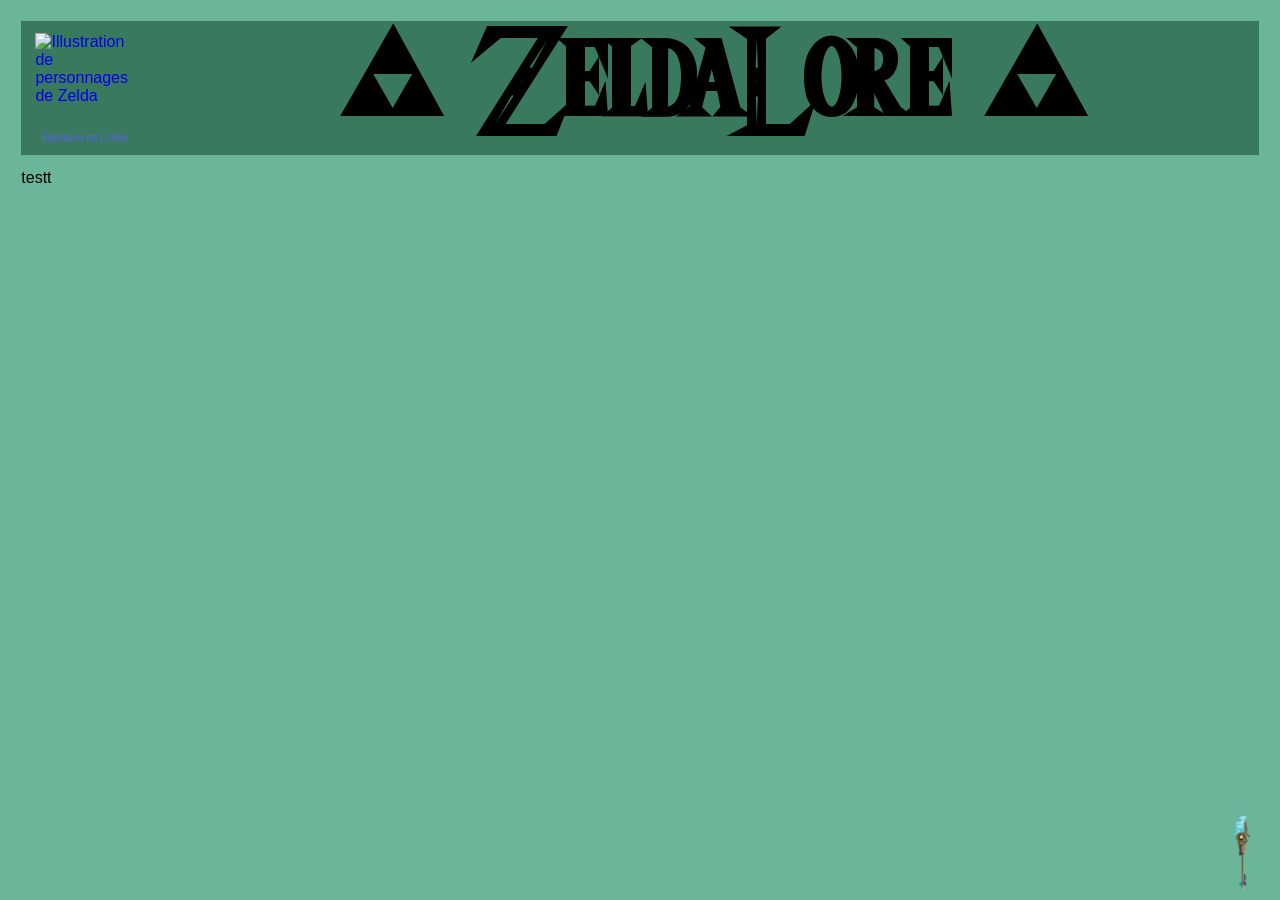
==== homePage.html @ a809a770 "Update homePage.html" ====
<!DOCTYPE html>
<html>
  <head>
    <title>Home Page</title>
    <meta charset="UTF-8">

    <link rel="preconnect" href="https://fonts.googleapis.com">
    <link rel="preconnect" href="https://fonts.gstatic.com" crossorigin>
    <link
      href="https://fonts.googleapis.com/css2?family=Inter:ital,wght@0,400;0,800;1,300&display=swap"
      rel="stylesheet"
    >
    <link rel="icon" sizes="32x32" href="images/favicon.ico">
    <link rel="stylesheet" href="style.css">
    <script src="script.js"></script>
  </head>

  <body>
  <section id="site">
    <!-- En-tête -->
    <header class="entete">
      <section class="identite">
        <a href="homePage.html">
        <!-- Remplace ce chemin par celui de ton illustration -->
        <img
          class="identite__illustration"
          src="images/illustration.svg"
          alt="Illustration de personnages de Zelda"
        >
        </a>
        <p class="identite__signature">
          Signature de Lohan
        </p>
      </section>
      <h1 id="entete__titre">* ZeldaLore *</h1>
    </header>

    <section class="corps">
		<p>testt</p>
	</section>
  <a id="scroll-top" href="#entete__titre"><img src="images/fleche.png" alt="Fleche vers le haut"></a>
</body>
</html>
---- style.css ----
@font-face {
    font-family: 'Triforce';
    src: url('Font/Triforce.ttf') format('truetype');
}
/* La police Inter doit être chargée dans ta page. */
@font-face {
    font-family : Triforce;
    src: url(Triforce.ttf) format('truetype');
}

:root {
  --fond: #6bb598;
  --vert-fonce: #39795d;
  --fond-contenu: #aea282;
  --violet: #5d5fef;
}



*,
*::before,
*::after {
  box-sizing: border-box;
}
html{
  scroll-behavior:smooth;
}
body {
  margin: 0;
  color: #000;
  background: var(--fond);
  font-family: "Jersey 20", sans-serif;
}



h1,
h2,
h3,
p {
  margin: 0;
}

button,
a {
  font: inherit;
}

img {
  display: block;
  max-width: 100%;
}

/* Conteneur général */
#site {
  width: 100%;
  min-height: 100svh;
  padding: 1.6667%;
}

/* En-tête */
.entete {
  display: flex;
  align-items: center;
  gap: 1.1494%;
  width: 100%;
  padding-inline: 0.5747%;
  margin-bottom: 1.1494%;
  background: var(--vert-fonce);
}

.identite {
  position: relative;
  flex: 0 0 10.6322%;
  aspect-ratio: 148 / 152;
}

/* Illustration exportée depuis la maquette */
.identite__illustration {
  position: absolute;
  top: 8.5%;
  left: 5.4%;
  width: 80%;
  height: 67%;
  object-fit: contain;
}

.identite__signature {
  position: absolute;
  top: 81.5789%;
  left: 4.0541%;
  width: 78.3784%;
  color: var(--violet);
  text-align: center;
  font-size: 0.625rem;
  line-height: 1.6;
}

#entete__titre {
  flex: 1;
  min-width: 0;
  font-size: clamp(7.5rem, 2.5vw, 15rem);
  font-weight: 800;
  text-align: center;
  overflow-wrap: anywhere;
  font-family: "Triforce";
}

/* Navigation à gauche, contenu à droite */
.corps {
  display: grid;
  grid-template-columns: 18.9655% 79.8851%;
  column-gap: 1.1494%;
  align-items: stretch;
  width: 100%;
  min-height: 76.42svh;
}

/* Navigation */
.navigation {
  min-width: 0;
  padding: 6.0606%;
  background: var(--vert-fonce);
}

.navigation__titre {
  margin-bottom: 6.8966%;
  font-size: 2.5rem;
  font-weight: 400;
  font-family: 'Triforce', sans-serif;
  text-align: center;
}

.timeline {
  display: flex;
  flex-direction: column;
  width: 100%;
}

.timeline__branche {
  width: 100%;
  margin-bottom: 6.8966%;
}

.timeline__branche h3 {
  margin-bottom: 3.5714%;
  font-size: 1.4rem;
  line-height: 1.43;
  font-weight: 400;
  font-family: 'Triforce', sans-serif;
}

/* Axe et repères */
.timeline__jeux {
  width: 100%;
  padding-left: 2.2321%;
  margin: 0;
  list-style: none;
}

.timeline__jeu {
  position: relative;
  border-left: thin solid currentColor;
  padding-left: 20.5357%;
  font-size: 0.875rem;
  line-height: 1.5;
  font-family: 'Triforce', sans-serif;
}

.timeline__jeu::before {
  content: "";
  position: absolute;
  top: 50%;
  left: 0;
  width: 2.2321%;
  border-top: thin solid currentColor;
}

.timeline__jeu a {
  color: inherit;
  text-decoration: none;
}

.timeline__jeu a:hover,
.timeline__jeu a:focus-visible {
  text-decoration: underline;
}

/* Zone principale */
.contenu {
  min-width: 0;
  padding: 2.1583% 4.1367%;
  background: var(--fond-contenu);
  overflow-wrap: anywhere;
  overflow: visible;
}

.timeline__titre__jeu {
  flex: 1;
  min-width: 0;
  padding-top: 2.1569%;
  font-family: 'Triforce', sans-serif;
  font-size: clamp(2rem, 3.3333vw, 4.5rem);
  font-weight: 300;
  font-style: italic;
}

/* Fiche d’un jeu */
.jeu {
  width: 100%;
}

.jeu__entete {
  display: flex;
  align-items: flex-start;
  gap: 4.3137%;
  width: 100%;
}

.jeu__image {
  flex: 0 0 12.9412%;
  width: 12.9412%;
  aspect-ratio: 132 / 169;
  object-fit: cover;
  background: var(--violet);
}

.jeu__titre {
  flex: 1;
  min-width: 0;
  padding-top: 2.1569%;
  font-family: 'Triforce', sans-serif;
  font-size: clamp(1.5rem, 3.3333vw, 3rem);
  font-weight: 300;
  font-style: italic;
  line-height: 1.2;
}

.jeu__infos {
  width: 100%;
  margin-top: 1.9608%;
  padding-inline: 3.0392%;
  font-size: clamp(1rem, 2.7778vw, 1.5rem);
  line-height: 1.4;
}


.contenu__suite {
  margin-top: 5%;
  text-align: center;
  font-size: clamp(0.875rem, 1.6667vw, 1.5rem);
  font-weight: 300;
  font-style: italic;
}

/* Tablette et mobile */
@media (max-width: 48rem) {
  .site {
    padding: 4%;
  }

  .entete {
    padding: 2%;
    margin-bottom: 4%;
  }

  .identite {
    flex-basis: 24%;
  }

  .corps {
    grid-template-columns: 100%;
    min-height: auto;
  }

  .navigation {
    padding: 4%;
    margin-bottom: 4%;
  }

  .timeline {
    flex-direction: row;
    flex-wrap: wrap;
    gap: 4%;
  }

  .timeline__branche {
    width: 48%;
    margin-bottom: 4%;
  }

  .contenu {
    padding: 5%;
  }

  .jeu__image {
    flex-basis: 25%;
    width: 25%;
  }

  .jeu__infos {
    margin-top: 5%;
    padding: 0;
  }
}

@media (max-width: 30rem) {
  .timeline__branche {
    width: 100%;
  }
}

.jeu ~ .jeu {
  margin-top: 8%;
}

.jeu.is-hidden {
  display: none;
}

.timeline__branche.active h3 {
  font-weight: 800;
}

#scroll-top{
  width: 75px;
  height: 75px;
  position: fixed;
  bottom:10px;
  right: 0px;
  z-index: 1000;
}
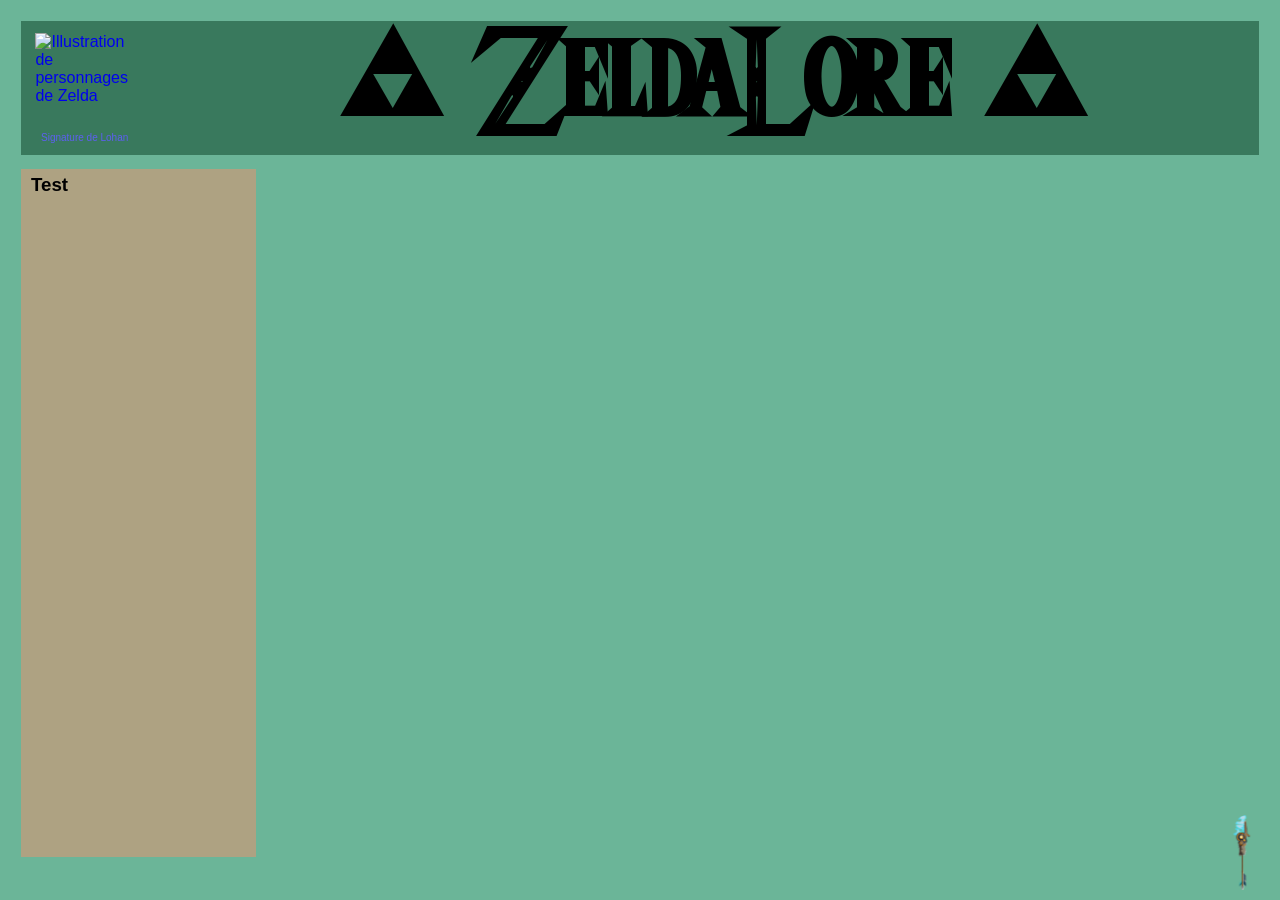
==== commit 8488b48b: "Update homePage.html" ====
--- a/homePage.html
+++ b/homePage.html
@@ -36,7 +36,9 @@
     </header>
 
     <section class="corps">
-		<p>testt</p>
+		<main class="contenu" aria-label="Présentation des jeux">
+			<h1>Test</h1>
+		</main>
 	</section>
   <a id="scroll-top" href="#entete__titre"><img src="images/fleche.png" alt="Fleche vers le haut"></a>
 </body>
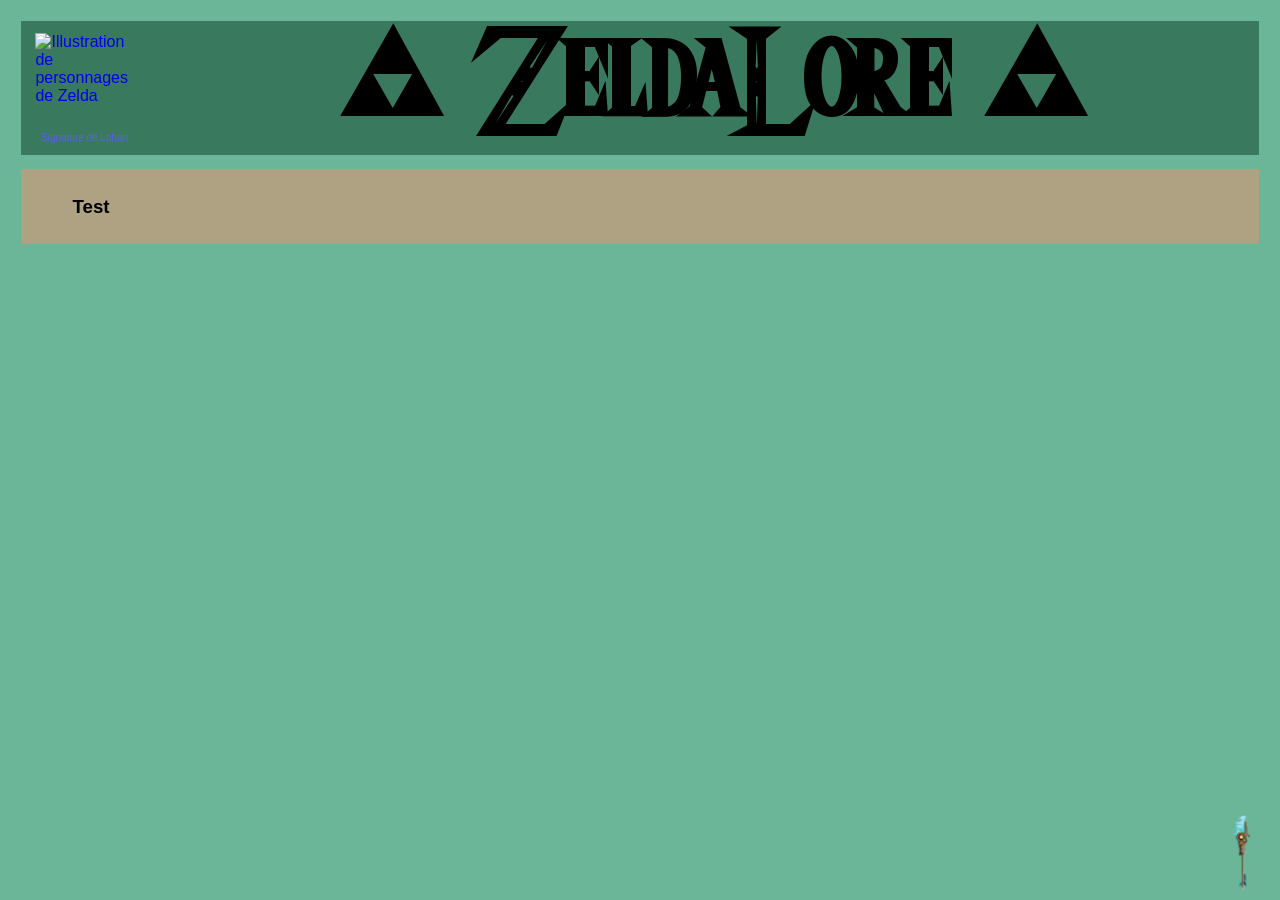
==== commit 830cadd4: "Update homePage.html" ====
--- a/homePage.html
+++ b/homePage.html
@@ -35,7 +35,7 @@
       <h1 id="entete__titre">* ZeldaLore *</h1>
     </header>
 
-    <section class="corps">
+    <section class="homeCorps">
 		<main class="contenu" aria-label="Présentation des jeux">
 			<h1>Test</h1>
 		</main>
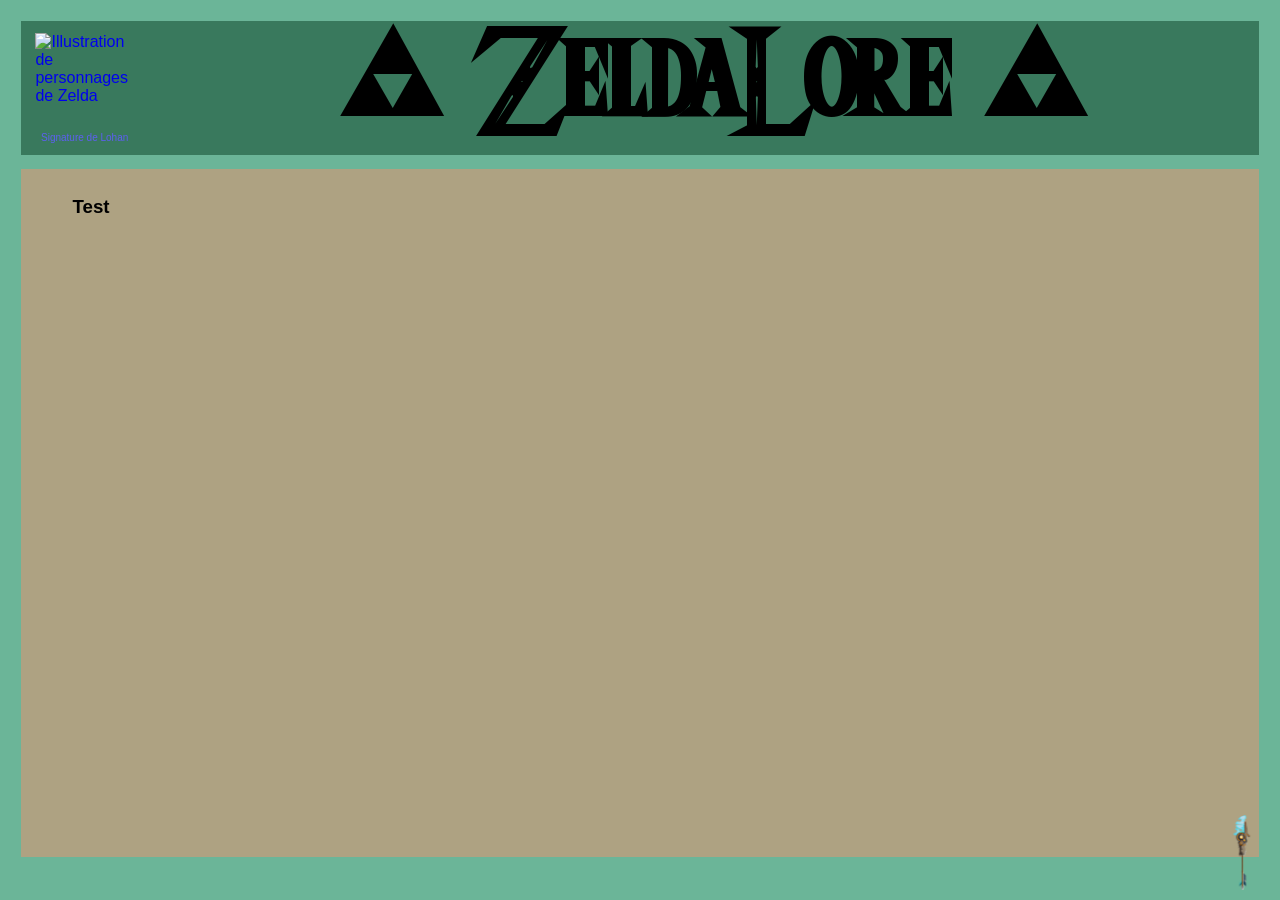
==== commit 73c6a151: "Update homePage.html" ====
--- a/homePage.html
+++ b/homePage.html
@@ -20,7 +20,7 @@
     <!-- En-tête -->
     <header class="entete">
       <section class="identite">
-        <a href="homePage.html">
+        <a href="main.html">
         <!-- Remplace ce chemin par celui de ton illustration -->
         <img
           class="identite__illustration"
--- a/style.css
+++ b/style.css
@@ -116,6 +116,15 @@
   min-height: 76.42svh;
 }
 
+.homeCorps {
+  display: grid;
+  <!-- grid-template-columns: 18.9655% 79.8851% -->;
+  <!-- column-gap: 1.1494% -->;
+  align-items: stretch;
+  width: 100%;
+  min-height: 76.42svh;
+}
+
 /* Navigation */
 .navigation {
   min-width: 0;
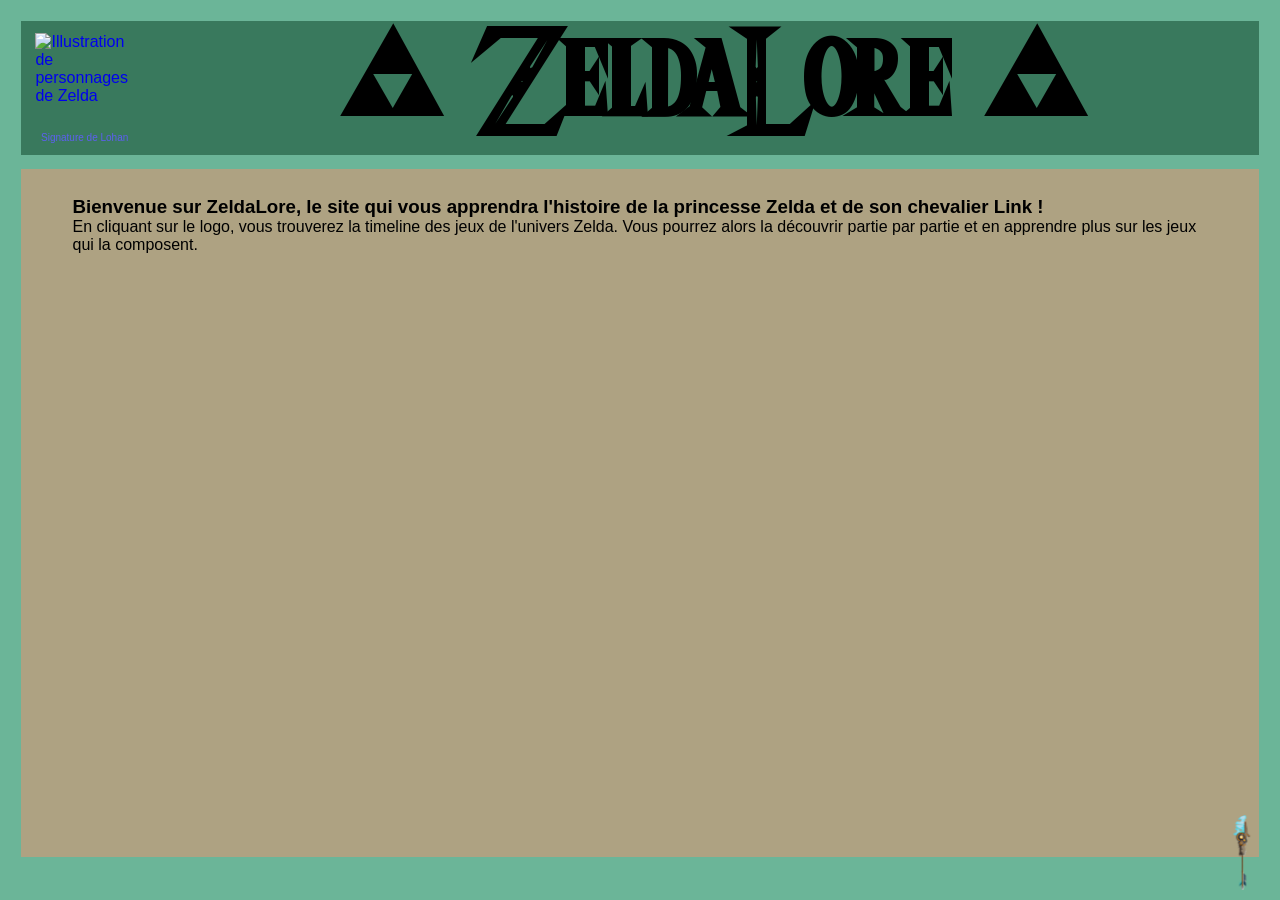
==== commit a76dea10: "Update homePage.html" ====
--- a/homePage.html
+++ b/homePage.html
@@ -36,8 +36,9 @@
     </header>
 
     <section class="homeCorps">
-		<main class="contenu" aria-label="Présentation des jeux">
-			<h1>Test</h1>
+		<main class="contenu" aria-label="Page d'accueil">
+			<h1>Bienvenue sur ZeldaLore, le site qui vous apprendra l'histoire de la princesse Zelda et de son chevalier Link !</h1>
+			<p>En cliquant sur le logo, vous trouverez la timeline des jeux de l'univers Zelda. Vous pourrez alors la découvrir partie par partie et en apprendre plus sur les jeux qui la composent.</p>
 		</main>
 	</section>
   <a id="scroll-top" href="#entete__titre"><img src="images/fleche.png" alt="Fleche vers le haut"></a>
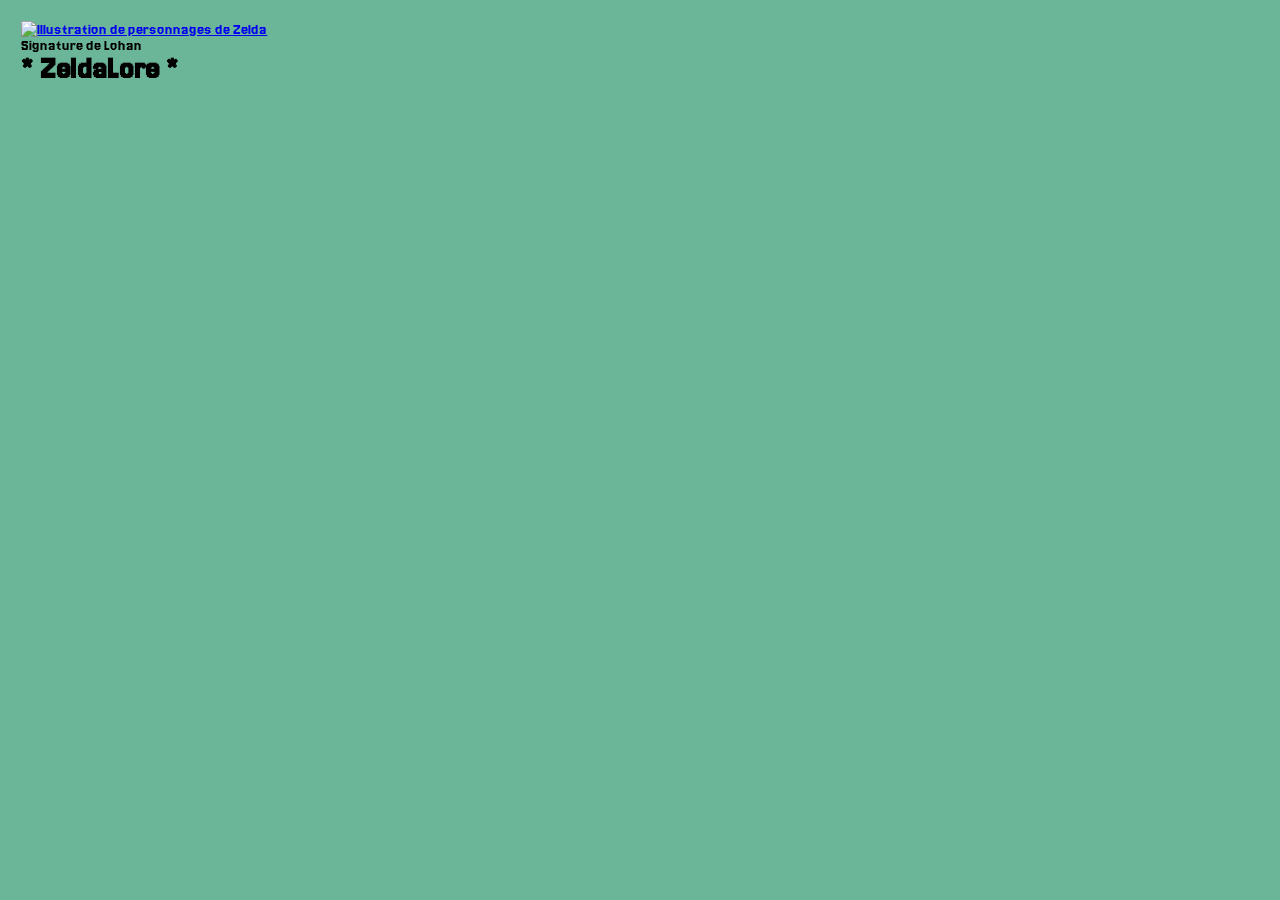
==== commit a4db8d76: "Polish stuff" ====
--- a/homePage.html
+++ b/homePage.html
@@ -6,41 +6,32 @@
 
     <link rel="preconnect" href="https://fonts.googleapis.com">
     <link rel="preconnect" href="https://fonts.gstatic.com" crossorigin>
-    <link
-      href="https://fonts.googleapis.com/css2?family=Inter:ital,wght@0,400;0,800;1,300&display=swap"
-      rel="stylesheet"
-    >
-    <link rel="icon" sizes="32x32" href="images/favicon.ico">
-    <link rel="stylesheet" href="style.css">
+
+  <link href="https://fonts.googleapis.com/css2?family=Jersey+20&display=swap" rel="stylesheet">  
+  <link rel="icon" sizes="32x32" href="images/favicon.ico">
+    <link rel="stylesheet" href="style1.css">
     <script src="script.js"></script>
   </head>
 
   <body>
-  <section id="site">
+  <div id="site">
     <!-- En-tête -->
     <header class="entete">
-      <section class="identite">
+      <div class="identite">
+        <!-- Remplace ce chemin par celui de ton illustration -->
         <a href="main.html">
-        <!-- Remplace ce chemin par celui de ton illustration -->
-        <img
-          class="identite__illustration"
-          src="images/illustration.svg"
-          alt="Illustration de personnages de Zelda"
-        >
+          <img
+            class="identite__illustration"
+            src="images/illustration.svg"
+            alt="Illustration de personnages de Zelda"
+          >
         </a>
+
         <p class="identite__signature">
           Signature de Lohan
         </p>
-      </section>
+      </div>
+
       <h1 id="entete__titre">* ZeldaLore *</h1>
-    </header>
-
-    <section class="homeCorps">
-		<main class="contenu" aria-label="Page d'accueil">
-			<h1>Bienvenue sur ZeldaLore, le site qui vous apprendra l'histoire de la princesse Zelda et de son chevalier Link !</h1>
-			<p>En cliquant sur le logo, vous trouverez la timeline des jeux de l'univers Zelda. Vous pourrez alors la découvrir partie par partie et en apprendre plus sur les jeux qui la composent.</p>
-		</main>
-	</section>
-  <a id="scroll-top" href="#entete__titre"><img src="images/fleche.png" alt="Fleche vers le haut"></a>
-</body>
+  </body>
 </html>
--- a/style1.css
+++ b/style1.css
@@ -0,0 +1,340 @@
+@font-face {
+    font-family : Triforce;
+    src: url(Triforce.ttf) format('truetype');
+}
+
+/* Definit les couleures */
+:root {
+  --fond: #6bb598;
+  --vert-fonce: #39795d;
+  --fond-contenu: #aea282;
+  --violet: #5d5fef;
+  --vert-fonce-plus: #195929;
+}
+
+
+
+*{
+    box-sizing: border-box;
+}
+
+html{
+  scroll-behavior:smooth;
+}
+
+body {
+  margin: 0;
+  color: #000;
+  background: var(--fond);
+  font-family: "Jersey 20", sans-serif;
+}
+
+
+
+h1,
+h2,
+h3,
+p {
+  margin: 0;
+}
+
+button,
+a {
+  font: inherit;
+}
+
+img {
+  display: block;
+  max-width: 100%;
+}
+
+/* General conteneur */
+#site {
+  width: 100%;
+  min-height: 100svh;
+  padding: 1.67%;
+}
+
+/* En tete */
+#entete {
+  display: flex;
+  align-items: center;
+  gap: 1.15%;
+  width: 100%;
+  padding-inline: 0.57%;
+  margin-bottom: 1.15%;
+  background: var(--vert-fonce);
+  border: 4px solid var(--vert-fonce-plus);
+}
+
+#identite {
+  position: relative;
+  flex: 0 0 10.63%;
+  aspect-ratio: 148 / 152;
+}
+
+/* Illustration exportée depuis la maquette */
+#identite_illustration {
+  position: absolute;
+  top: 8.5%;
+  left: 5.4%;
+  width: 80%;
+  height: 67%;
+  object-fit: contain;
+}
+
+#identite_signature {
+  position: absolute;
+  top: 81.57%;
+  left: 4.05%;
+  width: 78.37%;
+  color: var(--violet);
+  text-align: center;
+  font-size: 0.625rem;
+  line-height: 1.6;
+}
+
+#entete_titre {
+  flex: 1;
+  min-width: 0;
+  font-size: clamp(3rem, 6vw, 8rem);
+  font-weight: 800;
+  text-align: center;
+  overflow-wrap: anywhere;
+  font-family: "Triforce";
+}
+
+/* Navigation à gauche, contenu à droite */
+#corps {
+  display: grid;
+  grid-template-columns: 18.9655% 79.8851%;
+  column-gap: 1.15%;
+  align-items: stretch;
+  width: 100%;
+  min-height: 76.42svh;
+}
+
+/* Navigation */
+#navigation {
+  min-width: 0;
+  padding: 6.06%;
+  background: var(--vert-fonce);
+  border: 4px solid var(--vert-fonce-plus);
+}
+
+#navigation_title {
+  margin-bottom: 6.9%;
+  font-size: clamp(1.5rem, 4vw, 8rem);
+  font-weight: 400;
+  font-family: 'Triforce', sans-serif;
+  text-align: center;
+}
+
+#timeline {
+  display: flex;
+  flex-direction: column;
+  width: 100%;
+}
+
+.timeline_branche {
+  width: 100%;
+  margin-bottom: 6.9%;
+}
+
+.timeline_branche h3 {
+  margin-bottom: 3.57%;
+  font-size: clamp(1rem,1.4vw,1.4rem);
+  line-height: 1.43;
+  font-weight: 400;
+  font-family: 'Triforce', sans-serif;
+}
+
+.timeline_branche h3:hover{
+  text-shadow: 0 0 8px white;
+}
+
+/* Axe et repères */
+.timeline_jeux {
+  width: 100%;
+  padding-left: 2.23%;
+  margin: 0;
+  list-style: none;
+}
+
+.timeline_jeu {
+  position: relative;
+  border-left: thin solid currentColor;
+  padding-left: 20.53%;
+  font-size: clamp(0.6rem,1vw,0.875rem);
+  line-height: 1.5;
+  font-family: 'Triforce', sans-serif;
+}
+
+.timeline_jeu::before {
+  content: "";
+  position: absolute;
+  top: 50%;
+  left: 0;
+  width: 2.23%;
+  border-top: thin solid currentColor;
+}
+
+.timeline_jeu a {
+  color: inherit;
+  text-decoration: none;
+}
+
+.timeline_jeu a:hover,
+.timeline_jeu a:focus-visible {
+  text-decoration: underline;
+}
+
+/* Zone principale */
+#contenu {
+  min-width: 0;
+  padding: 2.16% 4.14%;
+  background: var(--fond-contenu);
+  overflow-wrap: anywhere;
+  overflow: visible;
+  border: 4px solid var(--vert-fonce);
+}
+
+.timeline__titre__jeu {
+  flex: 1;
+  min-width: 0;
+  padding-top: 2.16%;
+  font-family: 'Triforce', sans-serif;
+  font-size: clamp(2rem, 3.3333vw, 4.5rem);
+  font-weight: 300;
+  font-style: italic;
+}
+
+/* Fiche d’un jeu */
+.jeu {
+  width: 100%;
+}
+
+.jeu__entete {
+  display: flex;
+  align-items: flex-start;
+  gap: 4.31%;
+  width: 100%;
+}
+
+.jeu__entete a{
+  color: var(--vert-fonce-plus);
+}
+
+.jeu__image {
+  flex: 0 0 12.94%;
+  width: 12.94%;
+  aspect-ratio: 132 / 169;
+  object-fit: cover;
+  background: var(--violet);
+}
+
+.jeu__titre {
+  flex: 1;
+  min-width: 0;
+  padding-top: 2.16%;
+  font-family: 'Triforce', sans-serif;
+  font-size: clamp(1.5rem, 3.34vw, 3rem);
+  font-weight: 300;
+  font-style: italic;
+  line-height: 1.2;
+}
+
+.jeu__infos {
+  width: 100%;
+  margin-top: 1.96%;
+  padding-inline: 3.04%;
+  font-size: clamp(1rem, 2.7778vw, 1.5rem);
+  line-height: 1.4;
+}
+
+
+.contenu__suite {
+  margin-top: 5%;
+  text-align: center;
+  font-size: clamp(0.875rem, 1.6667vw, 1.5rem);
+  font-weight: 300;
+  font-style: italic;
+}
+
+/* Tablette et mobile */
+@media (max-width: 48rem) {
+  .site {
+    padding: 4%;
+  }
+
+  .entete {
+    padding: 2%;
+    margin-bottom: 4%;
+  }
+
+  .identite {
+    flex-basis: 24%;
+  }
+
+  .corps {
+    grid-template-columns: 100%;
+    min-height: auto;
+  }
+
+  .navigation {
+    padding: 4%;
+    margin-bottom: 4%;
+  }
+
+  .timeline {
+    flex-direction: row;
+    flex-wrap: wrap;
+    gap: 4%;
+  }
+
+  .timeline__branche {
+    width: 48%;
+    margin-bottom: 4%;
+  }
+
+  .contenu {
+    padding: 5%;
+  }
+
+  .jeu__image {
+    flex-basis: 25%;
+    width: 25%;
+  }
+
+  .jeu__infos {
+    margin-top: 5%;
+    padding: 0;
+  }
+}
+
+@media (max-width: 30rem) {
+  .timeline__branche {
+    width: 100%;
+  }
+}
+
+.jeu ~ .jeu {
+  margin-top: 8%;
+}
+
+.jeu.is-hidden {
+  display: none;
+}
+
+.timeline__branche.active h3 {
+  font-weight: 800;
+}
+
+#scroll-top{
+  width: 75px;
+  height: 75px;
+  position: fixed;
+  bottom:10px;
+  right: 0px;
+  z-index: 1000;
+}
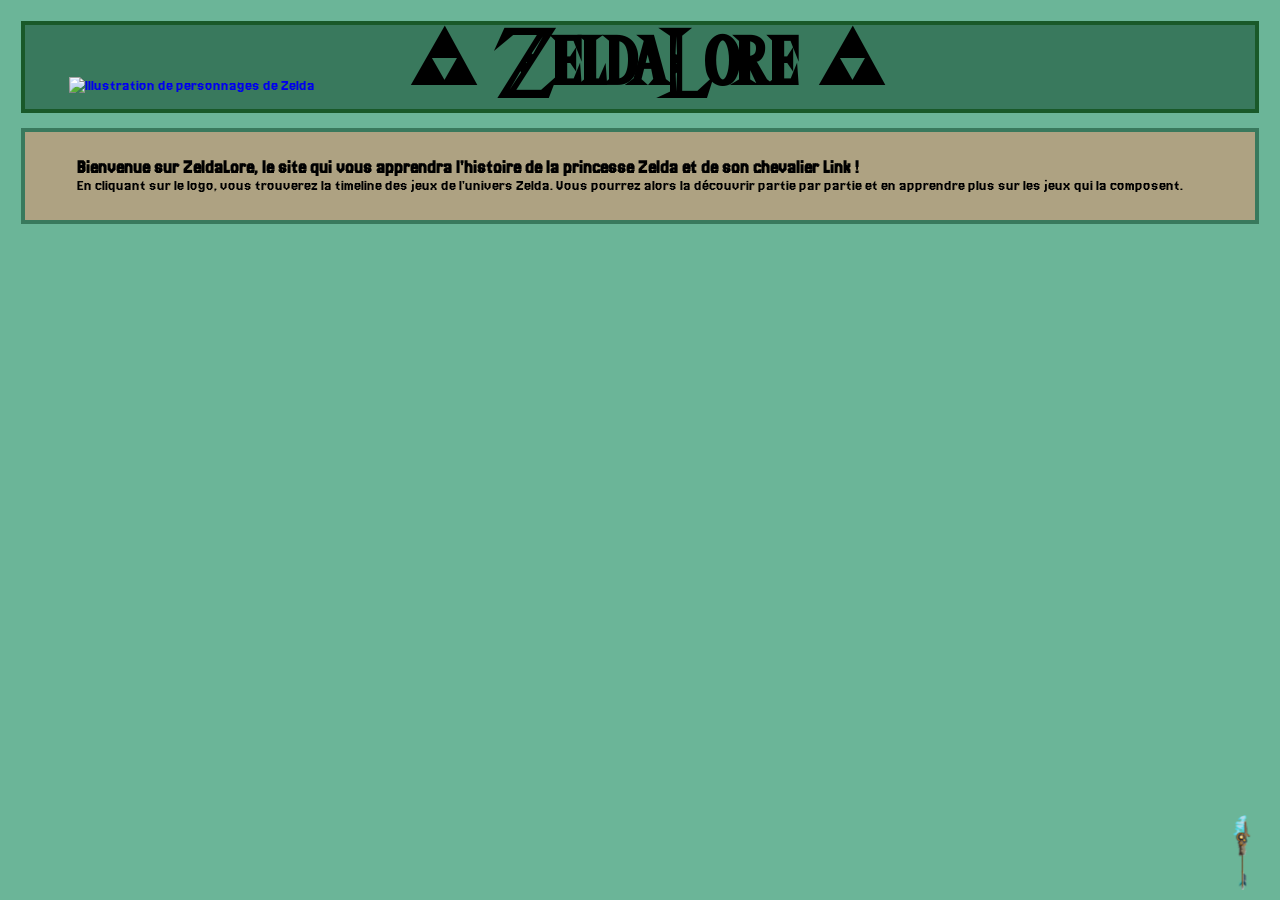
==== commit 2e734e7f: "no idea what ive done" ====
--- a/homePage.html
+++ b/homePage.html
@@ -14,24 +14,28 @@
   </head>
 
   <body>
-  <div id="site">
+  <section id="site">
     <!-- En-tête -->
-    <header class="entete">
-      <div class="identite">
+    <header id="entete">
+      <section class="identite">
+        <a href="index.html">
         <!-- Remplace ce chemin par celui de ton illustration -->
-        <a href="main.html">
-          <img
-            class="identite__illustration"
-            src="images/illustration.svg"
-            alt="Illustration de personnages de Zelda"
-          >
+        <img
+          id="identite_illustration"
+          src="images/illustration.svg"
+          alt="Illustration de personnages de Zelda"
+        >
         </a>
+      </section>
+      <h1 id="entete_titre">* ZeldaLore *</h1>
+    </header>
 
-        <p class="identite__signature">
-          Signature de Lohan
-        </p>
-      </div>
-
-      <h1 id="entete__titre">* ZeldaLore *</h1>
-  </body>
+    <section id="homeCorps">
+		<main id="contenu" aria-label="Page d'accueil">
+			<h1>Bienvenue sur ZeldaLore, le site qui vous apprendra l'histoire de la princesse Zelda et de son chevalier Link !</h1>
+			<p>En cliquant sur le logo, vous trouverez la timeline des jeux de l'univers Zelda. Vous pourrez alors la découvrir partie par partie et en apprendre plus sur les jeux qui la composent.</p>
+		</main>
+	</section>
+  <a id="scroll-top" href="#entete_titre"><img src="images/fleche.webp" alt="Fleche vers le haut"></a>
+</body>
 </html>
--- a/style1.css
+++ b/style1.css
@@ -1,6 +1,6 @@
 @font-face {
     font-family : Triforce;
-    src: url(Triforce.ttf) format('truetype');
+    src: url(Font/Triforce.ttf) format('truetype');
 }
 
 /* Definit les couleures */
@@ -83,17 +83,6 @@
   object-fit: contain;
 }
 
-#identite_signature {
-  position: absolute;
-  top: 81.57%;
-  left: 4.05%;
-  width: 78.37%;
-  color: var(--violet);
-  text-align: center;
-  font-size: 0.625rem;
-  line-height: 1.6;
-}
-
 #entete_titre {
   flex: 1;
   min-width: 0;
@@ -102,6 +91,13 @@
   text-align: center;
   overflow-wrap: anywhere;
   font-family: "Triforce";
+}
+
+#image_change_style{
+  display: block;
+  width: 10%;
+  height: auto;
+  margin-right: 3%;
 }
 
 /* Navigation à gauche, contenu à droite */
@@ -114,6 +110,15 @@
   min-height: 76.42svh;
 }
 
+.homeCorps {
+  display: grid;
+  <!-- grid-template-columns: 18.9655% 79.8851% -->;
+  <!-- column-gap: 1.1494% -->;
+  align-items: stretch;
+  width: 100%;
+  min-height: 76.42svh;
+}
+
 /* Navigation */
 #navigation {
   min-width: 0;
@@ -151,6 +156,9 @@
 
 .timeline_branche h3:hover{
   text-shadow: 0 0 8px white;
+}
+.timeline_branche h3.active {
+  font-weight: 800;
 }
 
 /* Axe et repères */
@@ -199,7 +207,7 @@
   border: 4px solid var(--vert-fonce);
 }
 
-.timeline__titre__jeu {
+.timeline_titre_jeu {
   flex: 1;
   min-width: 0;
   padding-top: 2.16%;
@@ -214,18 +222,18 @@
   width: 100%;
 }
 
-.jeu__entete {
+.jeu_entete {
   display: flex;
   align-items: flex-start;
   gap: 4.31%;
   width: 100%;
 }
 
-.jeu__entete a{
+.jeu_entete a{
   color: var(--vert-fonce-plus);
 }
 
-.jeu__image {
+.jeu_image {
   flex: 0 0 12.94%;
   width: 12.94%;
   aspect-ratio: 132 / 169;
@@ -233,7 +241,7 @@
   background: var(--violet);
 }
 
-.jeu__titre {
+.jeu_titre {
   flex: 1;
   min-width: 0;
   padding-top: 2.16%;
@@ -244,7 +252,7 @@
   line-height: 1.2;
 }
 
-.jeu__infos {
+.jeu_infos {
   width: 100%;
   margin-top: 1.96%;
   padding-inline: 3.04%;
@@ -253,7 +261,7 @@
 }
 
 
-.contenu__suite {
+.contenu_suite {
   margin-top: 5%;
   text-align: center;
   font-size: clamp(0.875rem, 1.6667vw, 1.5rem);
@@ -292,7 +300,7 @@
     gap: 4%;
   }
 
-  .timeline__branche {
+  .timeline_branche {
     width: 48%;
     margin-bottom: 4%;
   }
@@ -301,32 +309,32 @@
     padding: 5%;
   }
 
-  .jeu__image {
+  .jeu_image {
     flex-basis: 25%;
     width: 25%;
   }
 
-  .jeu__infos {
+  .jeu_infos {
     margin-top: 5%;
     padding: 0;
   }
 }
 
 @media (max-width: 30rem) {
-  .timeline__branche {
+  .timeline_branche {
     width: 100%;
   }
 }
 
-.jeu ~ .jeu {
-  margin-top: 8%;
-}
-
+.jeu {
+  margin-top: 1%;
+  margin-bottom: 7%;
+}
 .jeu.is-hidden {
   display: none;
 }
 
-.timeline__branche.active h3 {
+.timeline_branche.active h3 {
   font-weight: 800;
 }
 
